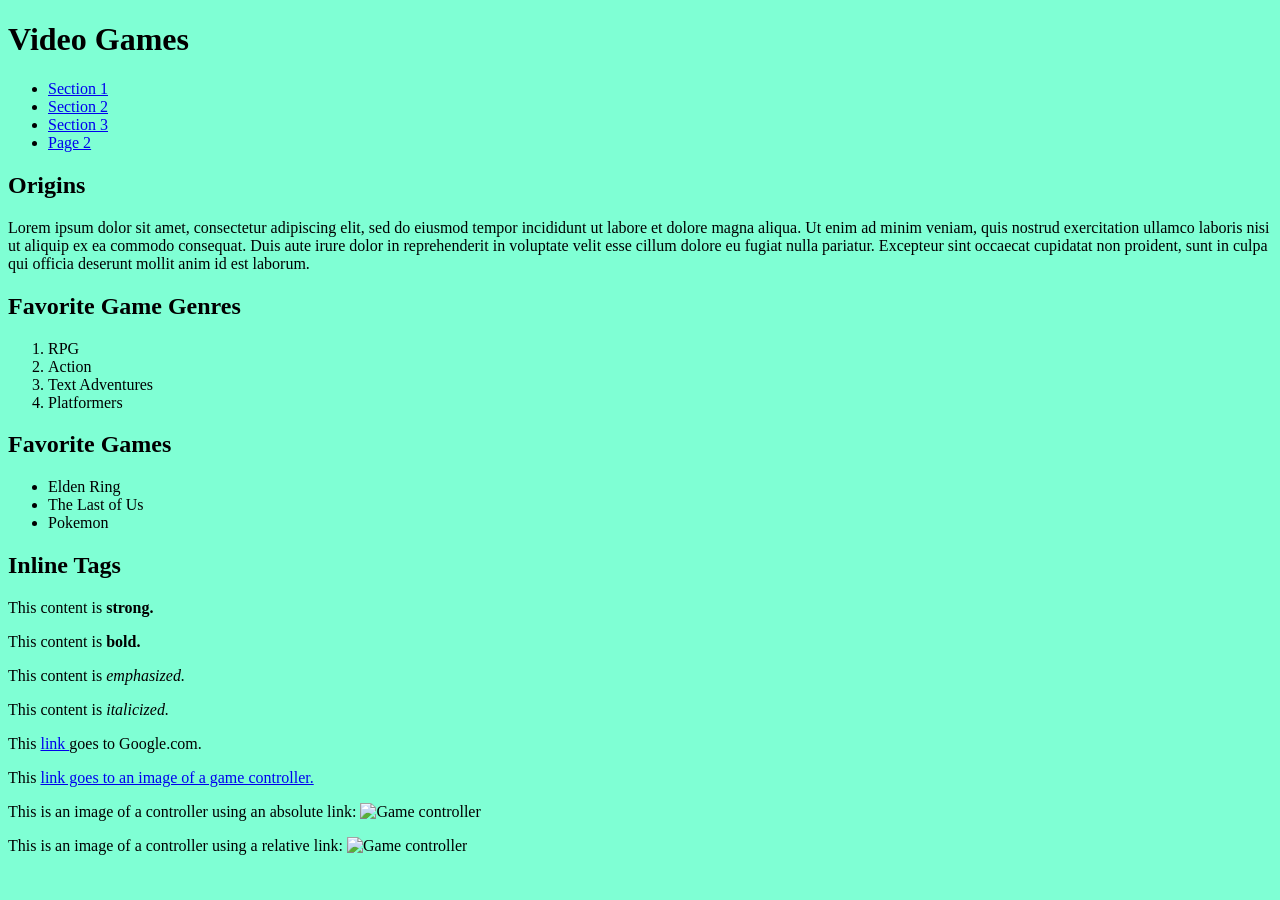
==== index.html @ d99db79c "color" ====
<!DOCTYPE html>

<html lang="en">

<head>
    <!-- This is a comment. These are useful for notes.
         You can also use Ctrl/Cmd + / -->

    <!-- These meta tags are used by search engines -->
    <title>My First Website</title>

    <meta name="description" content="This is my first website">
    <meta name="author" content="Zoya Rattani">
    <meta name="keywords" content="html, css, learning">

    <!-- This meta tag encodes characters and is used by the browser -->
    <meta charset="UTF-8">
    <style>
        body{
            background-color:aquamarine;
        }
    </style>
</head>

<body>

    <header>
        <h1>Video Games</h1>

        <nav>
            <ul>
                <li><a href="#section1">Section 1</a></li>
                <li><a href="#section2">Section 2</a></li>
                <li><a href="#section3">Section 3</a></li>
                <li><a href="page2.html">Page 2</a></li>
            </ul>
        </nav>
    </header>

    <main>

        <section id="section1">
            <h2>Origins</h2>

            <p>
                Lorem ipsum dolor sit amet, consectetur adipiscing elit,
                sed do eiusmod tempor incididunt ut labore et dolore magna aliqua.
                Ut enim ad minim veniam, quis nostrud exercitation ullamco laboris
                nisi ut aliquip ex ea commodo consequat. Duis aute irure dolor in
                reprehenderit in voluptate velit esse cillum dolore eu fugiat nulla
                pariatur. Excepteur sint occaecat cupidatat non proident, sunt in
                culpa qui officia deserunt mollit anim id est laborum.
            </p>
        </section>

        <section id="section2">
            <h2>Favorite Game Genres</h2>

            <ol>
                <li>RPG</li>
                <li>Action</li>
                <li>Text Adventures</li>
                <li>Platformers</li>
            </ol>
        </section>

        <section id="section3">
            <h2>Favorite Games</h2>

            <ul>
                <li>Elden Ring</li>
                <li>The Last of Us</li>
                <li>Pokemon</li>
            </ul>
        </section>

        <section id="section4">
            <h2>Inline Tags</h2>

            <p>This content is <strong>strong.</strong></p>

            <p>This content is <b>bold.</b></p>

            <p>This content is <em>emphasized.</em></p>

            <p>This content is <i>italicized.</i></p>

            <p>
                This
                <a href="https://www.google.com" target="_blank">
                    link
                </a>
                goes to Google.com.
            </p>

            <p>
                This
                <a href="https://www.magnific.com/free-vector/joystick-game-sport-technology_10549680.htm" target="_blank">
                    link goes to an image of a game controller.
                </a>
            </p>

            <p>
                This is an image of a controller using an absolute link:
                <img
                    src="PASTE-DIRECT-IMAGE-URL-HERE"
                    alt="Game controller">
            </p>

            <p>
                This is an image of a controller using a relative link:
                <img
                    src="images/controller.jpg"
                    alt="Game controller">
            </p>

        </section>

    </main>

    <footer>
    </footer>

</body>

</html>
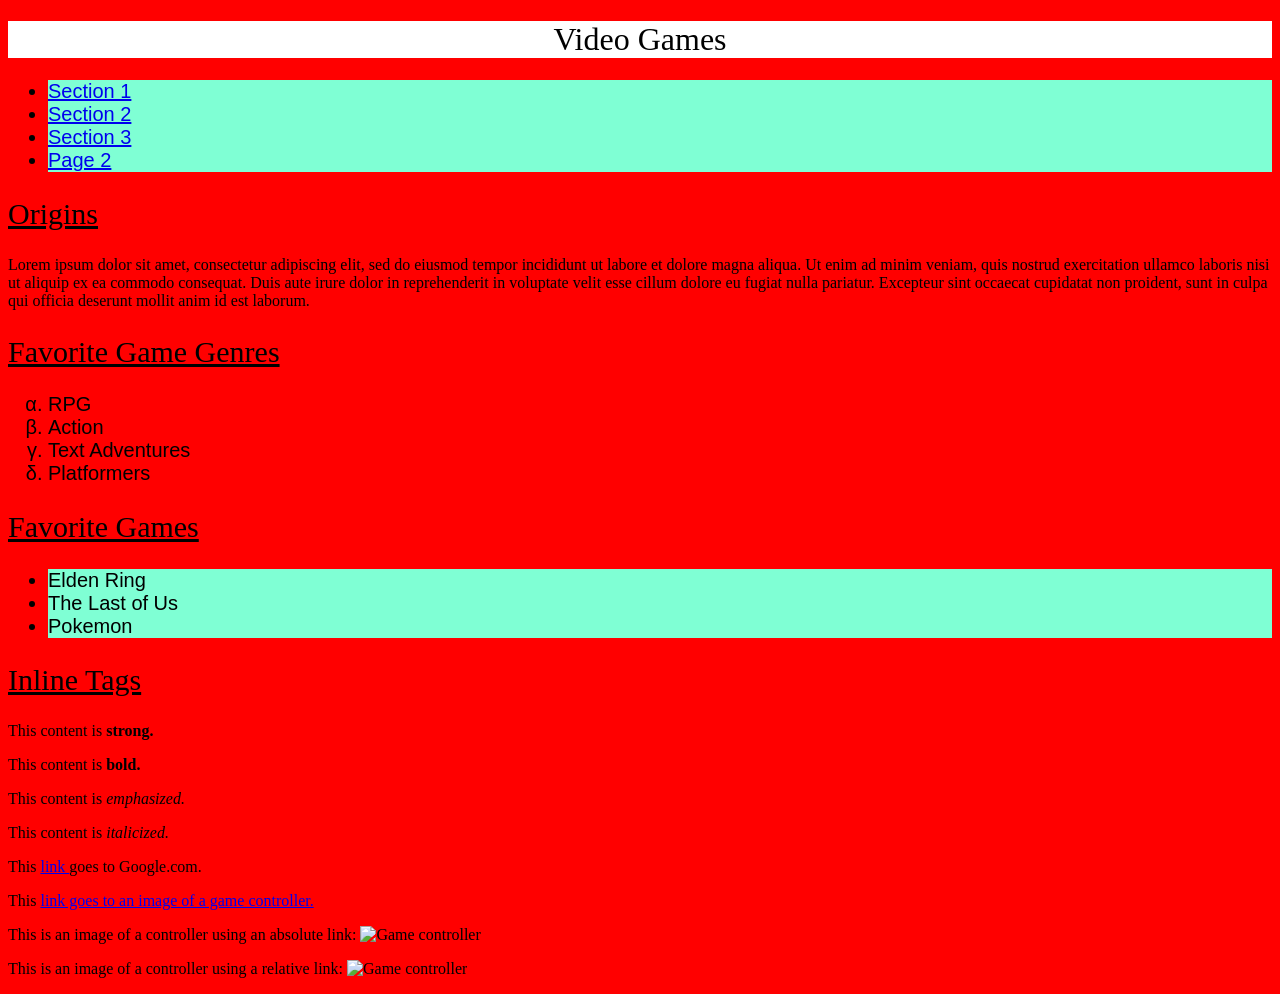
==== commit f108acbc: "alot of changes" ====
--- a/index.html
+++ b/index.html
@@ -12,18 +12,17 @@
     <meta name="description" content="This is my first website">
     <meta name="author" content="Zoya Rattani">
     <meta name="keywords" content="html, css, learning">
-
     <!-- This meta tag encodes characters and is used by the browser -->
     <meta charset="UTF-8">
     <style>
         body{
-            background-color:aquamarine;
+            background-color:gainsboro;
         }
     </style>
+    <link rel="stylesheet" href="css/style.css">
 </head>
 
 <body>
-
     <header>
         <h1>Video Games</h1>
 
--- a/css/style.css
+++ b/css/style.css
@@ -0,0 +1,35 @@
+body {
+    background-color: rgba(255,0,0,1.0);
+}
+
+h1,h2,h3 {
+    font-family: "Roboto", fantasy;
+    font-weight: 200;
+}
+
+h1 {
+    background-color: #ffffff;
+    text-align: center;
+}
+
+h2 {
+    text-decoration: underline;
+    font-size: 30px;
+}
+
+h3 {
+    color: plum;
+}
+
+li {
+    font-family: sans-serif;
+    font-size: 20px;
+}
+
+ul li {
+    background-color: aquamarine;
+}
+
+ol li {
+    list-style: lower-greek;
+}
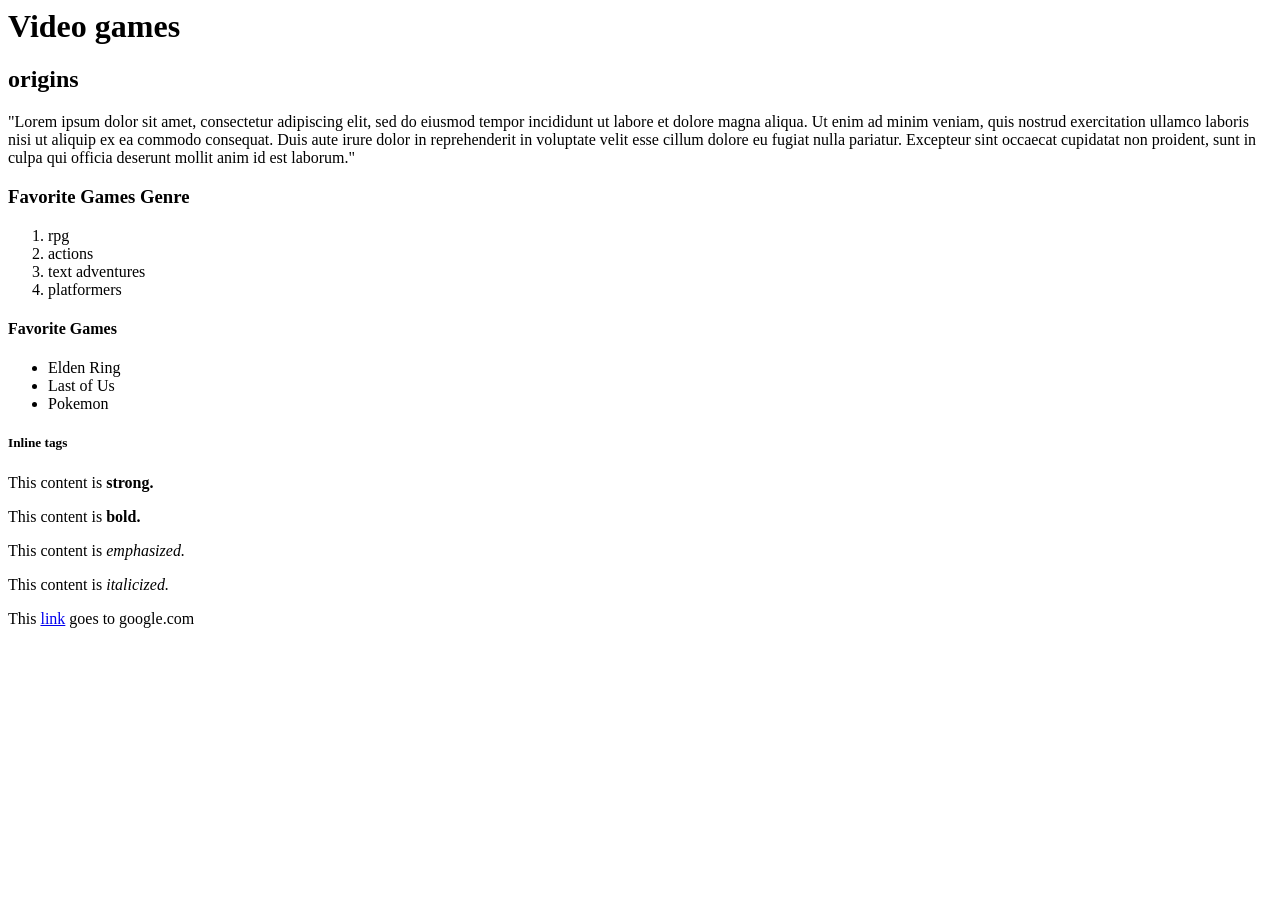
==== commit dcff248e: "Merge branch 'main' of https://github.com/zoyarattani/FEFFall26" ====
--- a/index.html
+++ b/index.html
@@ -1,125 +1,51 @@
-<!DOCTYPE html>
-
-<html lang="en">
-
-<head>
-    <!-- This is a comment. These are useful for notes.
-         You can also use Ctrl/Cmd + / -->
-
-    <!-- These meta tags are used by search engines -->
-    <title>My First Website</title>
-
-    <meta name="description" content="This is my first website">
-    <meta name="author" content="Zoya Rattani">
-    <meta name="keywords" content="html, css, learning">
-    <!-- This meta tag encodes characters and is used by the browser -->
-    <meta charset="UTF-8">
-    <style>
-        body{
-            background-color:gainsboro;
-        }
-    </style>
-    <link rel="stylesheet" href="css/style.css">
-</head>
-
-<body>
-    <header>
-        <h1>Video Games</h1>
-
-        <nav>
-            <ul>
-                <li><a href="#section1">Section 1</a></li>
-                <li><a href="#section2">Section 2</a></li>
-                <li><a href="#section3">Section 3</a></li>
-                <li><a href="page2.html">Page 2</a></li>
-            </ul>
-        </nav>
-    </header>
-
-    <main>
-
-        <section id="section1">
-            <h2>Origins</h2>
-
-            <p>
-                Lorem ipsum dolor sit amet, consectetur adipiscing elit,
-                sed do eiusmod tempor incididunt ut labore et dolore magna aliqua.
-                Ut enim ad minim veniam, quis nostrud exercitation ullamco laboris
-                nisi ut aliquip ex ea commodo consequat. Duis aute irure dolor in
-                reprehenderit in voluptate velit esse cillum dolore eu fugiat nulla
-                pariatur. Excepteur sint occaecat cupidatat non proident, sunt in
-                culpa qui officia deserunt mollit anim id est laborum.
-            </p>
-        </section>
-
-        <section id="section2">
-            <h2>Favorite Game Genres</h2>
-
-            <ol>
-                <li>RPG</li>
-                <li>Action</li>
-                <li>Text Adventures</li>
-                <li>Platformers</li>
-            </ol>
-        </section>
-
-        <section id="section3">
-            <h2>Favorite Games</h2>
-
-            <ul>
-                <li>Elden Ring</li>
-                <li>The Last of Us</li>
-                <li>Pokemon</li>
-            </ul>
-        </section>
-
-        <section id="section4">
-            <h2>Inline Tags</h2>
-
-            <p>This content is <strong>strong.</strong></p>
-
-            <p>This content is <b>bold.</b></p>
-
-            <p>This content is <em>emphasized.</em></p>
-
-            <p>This content is <i>italicized.</i></p>
-
-            <p>
-                This
-                <a href="https://www.google.com" target="_blank">
-                    link
-                </a>
-                goes to Google.com.
-            </p>
-
-            <p>
-                This
-                <a href="https://www.magnific.com/free-vector/joystick-game-sport-technology_10549680.htm" target="_blank">
-                    link goes to an image of a game controller.
-                </a>
-            </p>
-
-            <p>
-                This is an image of a controller using an absolute link:
-                <img
-                    src="PASTE-DIRECT-IMAGE-URL-HERE"
-                    alt="Game controller">
-            </p>
-
-            <p>
-                This is an image of a controller using a relative link:
-                <img
-                    src="images/controller.jpg"
-                    alt="Game controller">
-            </p>
-
-        </section>
-
-    </main>
-
-    <footer>
-    </footer>
-
-</body>
-
-</html>+<DOCTYPE html>
+<html>
+    <head>
+        <!--this is a comment,these are useful for notes, can also use ctrl or cmd + /-->
+        <!--these meta tags are used by the search engine-->
+        <title>my first website</title>
+        <meta name="description" content="This is my first website">
+        <meta name="author" content="zoya rattani">
+        <meta name="keywords" content="html, css, learning">
+        <!--this meta tag encodes my characters and is used by the broswer-->
+        <meta charset="UTF-8">
+    </head>
+    <body>
+        <header>
+            <h1>Video games</h1>
+            <nav></nav>
+        </header>
+        <main>
+            <section>
+                <h2>origins</h2>
+                <p>"Lorem ipsum dolor sit amet, consectetur adipiscing elit, sed do eiusmod tempor incididunt ut labore et dolore magna aliqua. Ut enim ad minim veniam, quis nostrud exercitation ullamco laboris nisi ut aliquip ex ea commodo consequat. Duis aute irure dolor in reprehenderit in voluptate velit esse cillum dolore eu fugiat nulla pariatur. Excepteur sint occaecat cupidatat non proident, sunt in culpa qui officia deserunt mollit anim id est laborum."</p>
+            </section>
+            <section>
+                <h3>Favorite Games Genre</h3>
+                <ol>
+                    <li>rpg</li>
+                    <li>actions</li>
+                    <li>text adventures</li>
+                    <li>platformers</li>
+                </ol>
+            </section>
+            <section>
+                <h4>Favorite Games</h4>
+                <ul>
+                    <li>Elden Ring</li>
+                    <li>Last of Us</li>
+                    <li>Pokemon</li>
+                </ul>
+            </section>
+            <section>
+                <h5>Inline tags</h5>
+                <p>This content is <strong>strong.</strong></p>
+                <p>This content is <b>bold.</b></p>
+                <p>This content is <em>emphasized.</em></p>
+                <p>This content is <i>italicized.</i></p>
+                <p>This <a href="http://www.google.com">link</a> goes to google.com</p>
+            </section>
+        </main>
+        <footer></footer>
+    </body>
+</html>
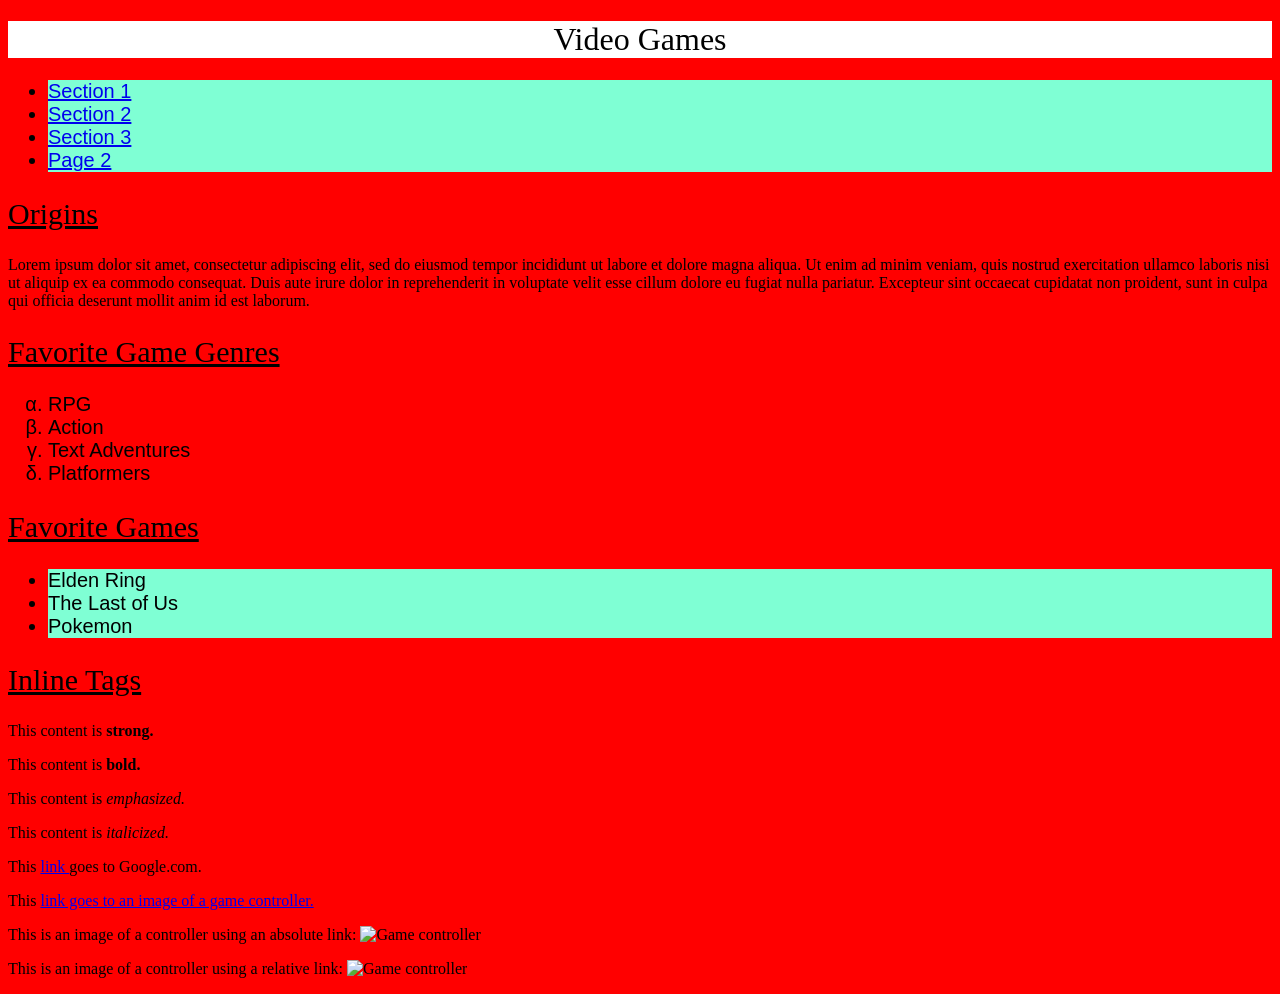
==== commit 5a47cf68: "Restore index.html" ====
--- a/index.html
+++ b/index.html
@@ -1,51 +1,125 @@
-<DOCTYPE html>
-<html>
-    <head>
-        <!--this is a comment,these are useful for notes, can also use ctrl or cmd + /-->
-        <!--these meta tags are used by the search engine-->
-        <title>my first website</title>
-        <meta name="description" content="This is my first website">
-        <meta name="author" content="zoya rattani">
-        <meta name="keywords" content="html, css, learning">
-        <!--this meta tag encodes my characters and is used by the broswer-->
-        <meta charset="UTF-8">
-    </head>
-    <body>
-        <header>
-            <h1>Video games</h1>
-            <nav></nav>
-        </header>
-        <main>
-            <section>
-                <h2>origins</h2>
-                <p>"Lorem ipsum dolor sit amet, consectetur adipiscing elit, sed do eiusmod tempor incididunt ut labore et dolore magna aliqua. Ut enim ad minim veniam, quis nostrud exercitation ullamco laboris nisi ut aliquip ex ea commodo consequat. Duis aute irure dolor in reprehenderit in voluptate velit esse cillum dolore eu fugiat nulla pariatur. Excepteur sint occaecat cupidatat non proident, sunt in culpa qui officia deserunt mollit anim id est laborum."</p>
-            </section>
-            <section>
-                <h3>Favorite Games Genre</h3>
-                <ol>
-                    <li>rpg</li>
-                    <li>actions</li>
-                    <li>text adventures</li>
-                    <li>platformers</li>
-                </ol>
-            </section>
-            <section>
-                <h4>Favorite Games</h4>
-                <ul>
-                    <li>Elden Ring</li>
-                    <li>Last of Us</li>
-                    <li>Pokemon</li>
-                </ul>
-            </section>
-            <section>
-                <h5>Inline tags</h5>
-                <p>This content is <strong>strong.</strong></p>
-                <p>This content is <b>bold.</b></p>
-                <p>This content is <em>emphasized.</em></p>
-                <p>This content is <i>italicized.</i></p>
-                <p>This <a href="http://www.google.com">link</a> goes to google.com</p>
-            </section>
-        </main>
-        <footer></footer>
-    </body>
-</html>
+<!DOCTYPE html>
+
+<html lang="en">
+
+<head>
+    <!-- This is a comment. These are useful for notes.
+         You can also use Ctrl/Cmd + / -->
+
+    <!-- These meta tags are used by search engines -->
+    <title>My First Website</title>
+
+    <meta name="description" content="This is my first website">
+    <meta name="author" content="Zoya Rattani">
+    <meta name="keywords" content="html, css, learning">
+    <!-- This meta tag encodes characters and is used by the browser -->
+    <meta charset="UTF-8">
+    <style>
+        body{
+            background-color:gainsboro;
+        }
+    </style>
+    <link rel="stylesheet" href="css/style.css">
+</head>
+
+<body>
+    <header>
+        <h1>Video Games</h1>
+
+        <nav>
+            <ul>
+                <li><a href="#section1">Section 1</a></li>
+                <li><a href="#section2">Section 2</a></li>
+                <li><a href="#section3">Section 3</a></li>
+                <li><a href="page2.html">Page 2</a></li>
+            </ul>
+        </nav>
+    </header>
+
+    <main>
+
+        <section id="section1">
+            <h2>Origins</h2>
+
+            <p>
+                Lorem ipsum dolor sit amet, consectetur adipiscing elit,
+                sed do eiusmod tempor incididunt ut labore et dolore magna aliqua.
+                Ut enim ad minim veniam, quis nostrud exercitation ullamco laboris
+                nisi ut aliquip ex ea commodo consequat. Duis aute irure dolor in
+                reprehenderit in voluptate velit esse cillum dolore eu fugiat nulla
+                pariatur. Excepteur sint occaecat cupidatat non proident, sunt in
+                culpa qui officia deserunt mollit anim id est laborum.
+            </p>
+        </section>
+
+        <section id="section2">
+            <h2>Favorite Game Genres</h2>
+
+            <ol>
+                <li>RPG</li>
+                <li>Action</li>
+                <li>Text Adventures</li>
+                <li>Platformers</li>
+            </ol>
+        </section>
+
+        <section id="section3">
+            <h2>Favorite Games</h2>
+
+            <ul>
+                <li>Elden Ring</li>
+                <li>The Last of Us</li>
+                <li>Pokemon</li>
+            </ul>
+        </section>
+
+        <section id="section4">
+            <h2>Inline Tags</h2>
+
+            <p>This content is <strong>strong.</strong></p>
+
+            <p>This content is <b>bold.</b></p>
+
+            <p>This content is <em>emphasized.</em></p>
+
+            <p>This content is <i>italicized.</i></p>
+
+            <p>
+                This
+                <a href="https://www.google.com" target="_blank">
+                    link
+                </a>
+                goes to Google.com.
+            </p>
+
+            <p>
+                This
+                <a href="https://www.magnific.com/free-vector/joystick-game-sport-technology_10549680.htm" target="_blank">
+                    link goes to an image of a game controller.
+                </a>
+            </p>
+
+            <p>
+                This is an image of a controller using an absolute link:
+                <img
+                    src="PASTE-DIRECT-IMAGE-URL-HERE"
+                    alt="Game controller">
+            </p>
+
+            <p>
+                This is an image of a controller using a relative link:
+                <img
+                    src="images/controller.jpg"
+                    alt="Game controller">
+            </p>
+
+        </section>
+
+    </main>
+
+    <footer>
+    </footer>
+
+</body>
+
+</html>
--- a/css/style.css
+++ b/css/style.css
@@ -0,0 +1,35 @@
+body {
+    background-color: rgba(255,0,0,1.0);
+}
+
+h1,h2,h3 {
+    font-family: "Roboto", fantasy;
+    font-weight: 200;
+}
+
+h1 {
+    background-color: #ffffff;
+    text-align: center;
+}
+
+h2 {
+    text-decoration: underline;
+    font-size: 30px;
+}
+
+h3 {
+    color: plum;
+}
+
+li {
+    font-family: sans-serif;
+    font-size: 20px;
+}
+
+ul li {
+    background-color: aquamarine;
+}
+
+ol li {
+    list-style: lower-greek;
+}
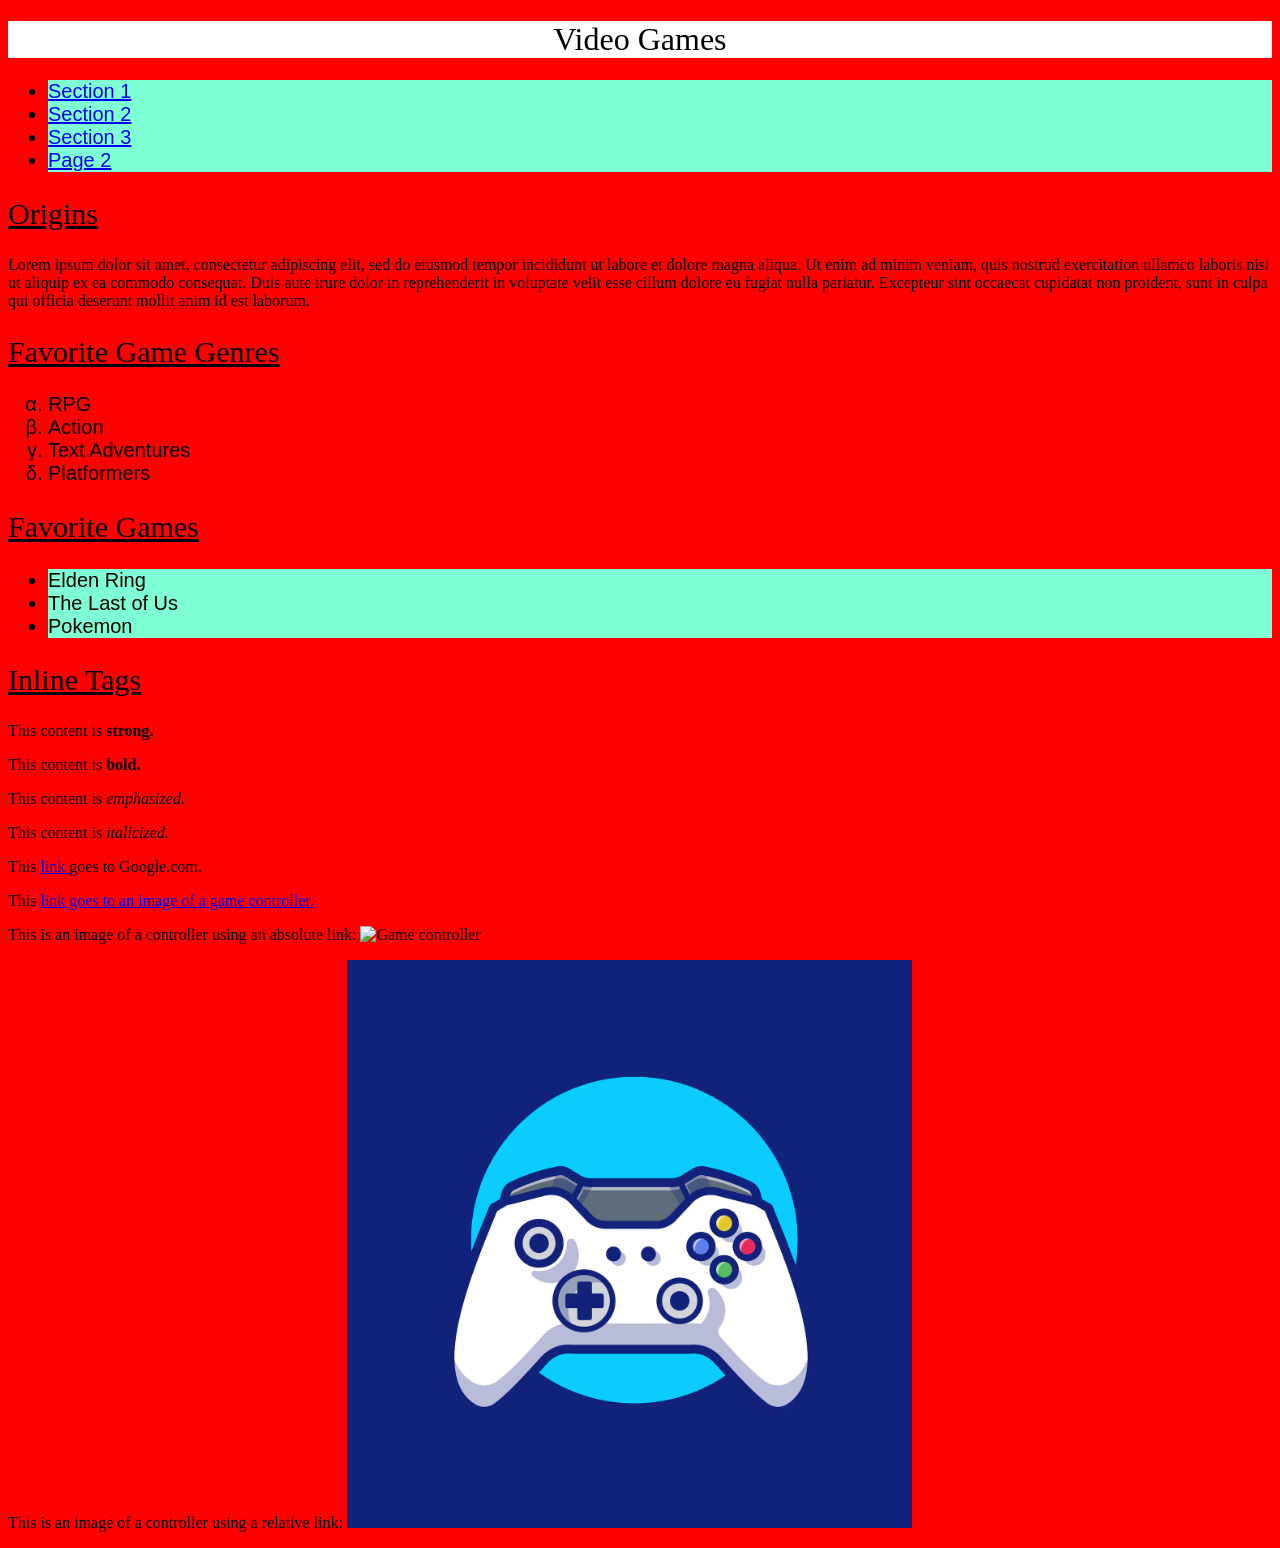
==== commit 36e88a0d: "picture" ====
--- a/index.html
+++ b/index.html
@@ -109,7 +109,7 @@
             <p>
                 This is an image of a controller using a relative link:
                 <img
-                    src="images/controller.jpg"
+                    src="images/controller.png"
                     alt="Game controller">
             </p>
 
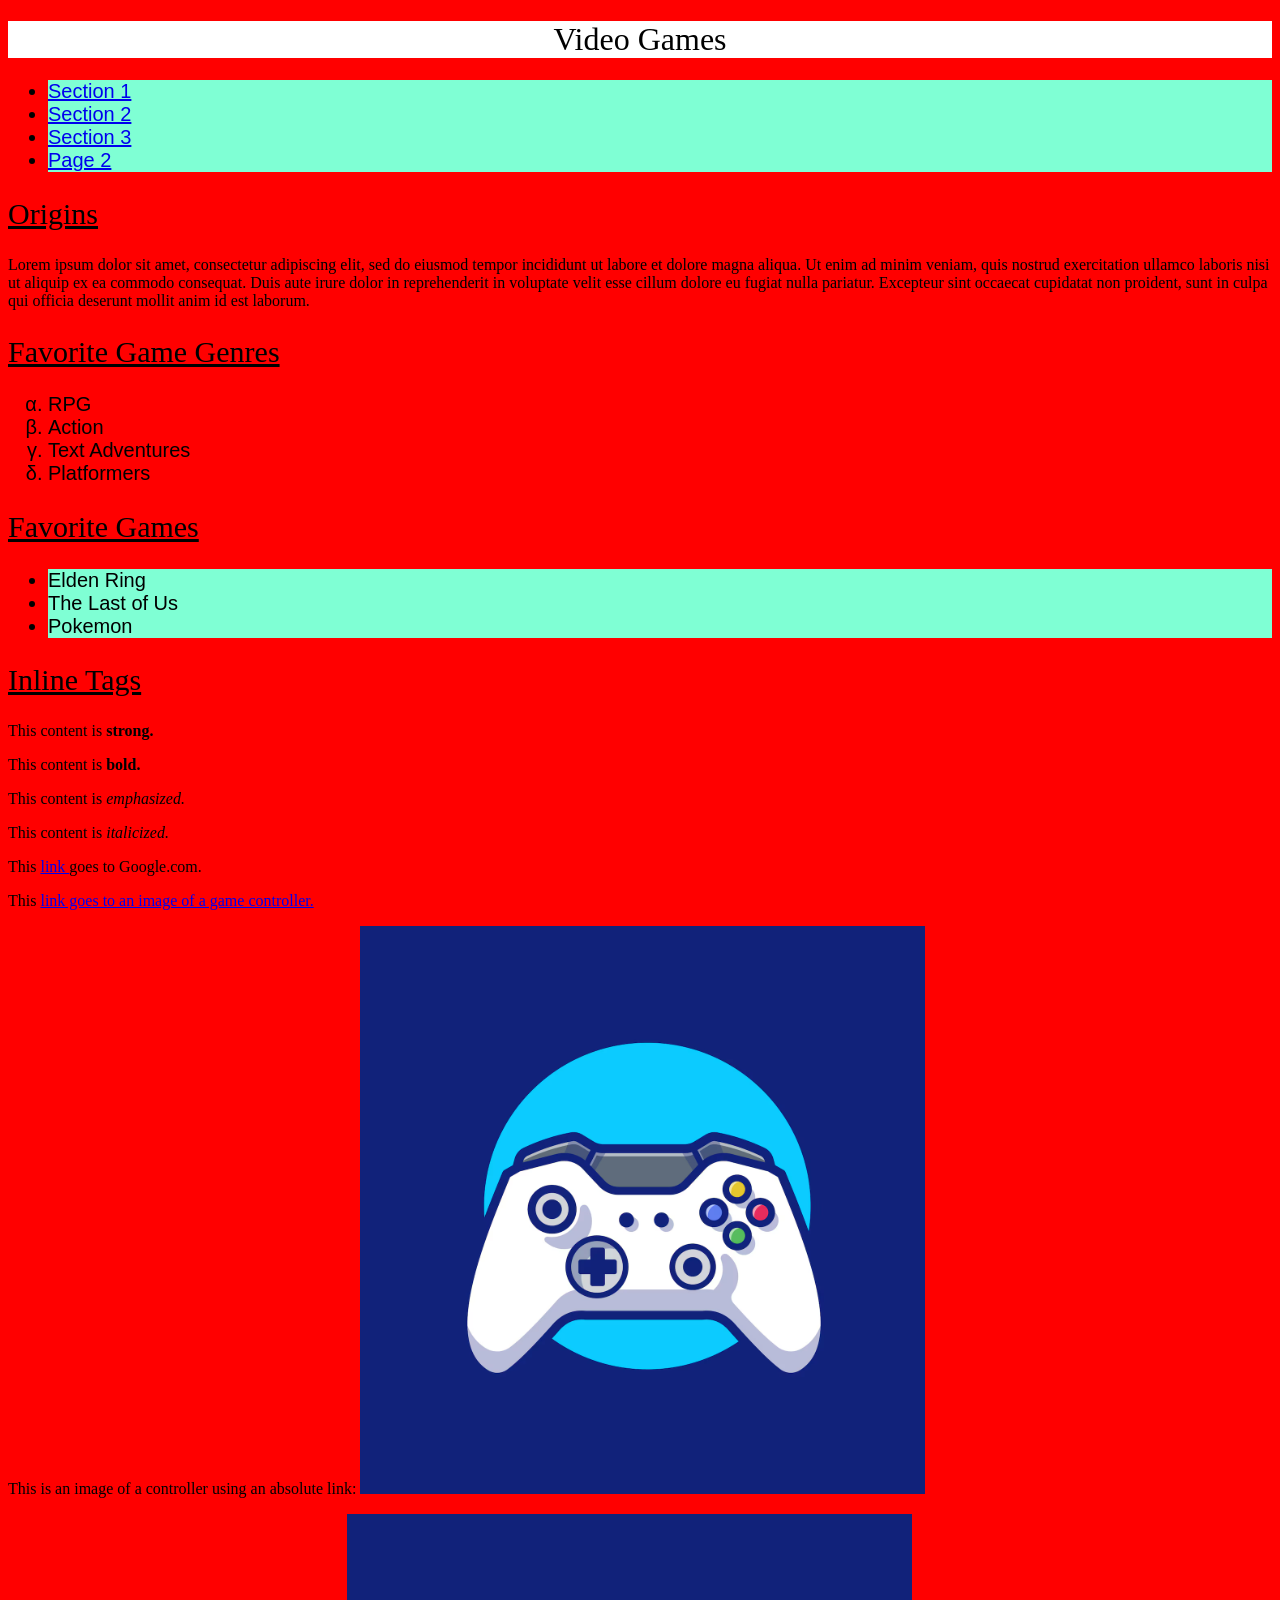
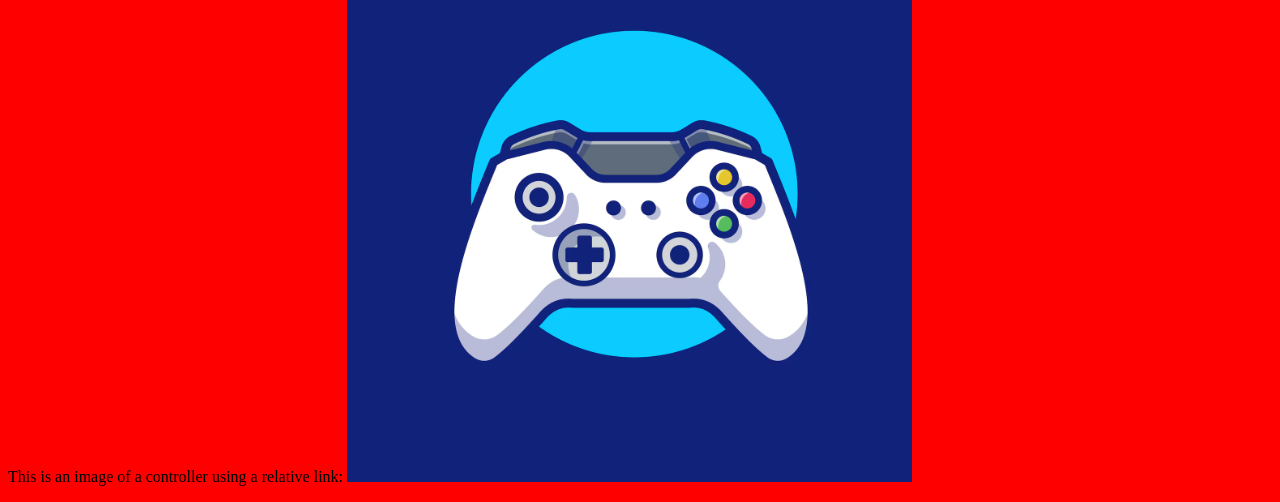
==== commit e6118117: "new code" ====
--- a/index.html
+++ b/index.html
@@ -102,7 +102,7 @@
             <p>
                 This is an image of a controller using an absolute link:
                 <img
-                    src="PASTE-DIRECT-IMAGE-URL-HERE"
+                    src="images/controller.png"
                     alt="Game controller">
             </p>
 
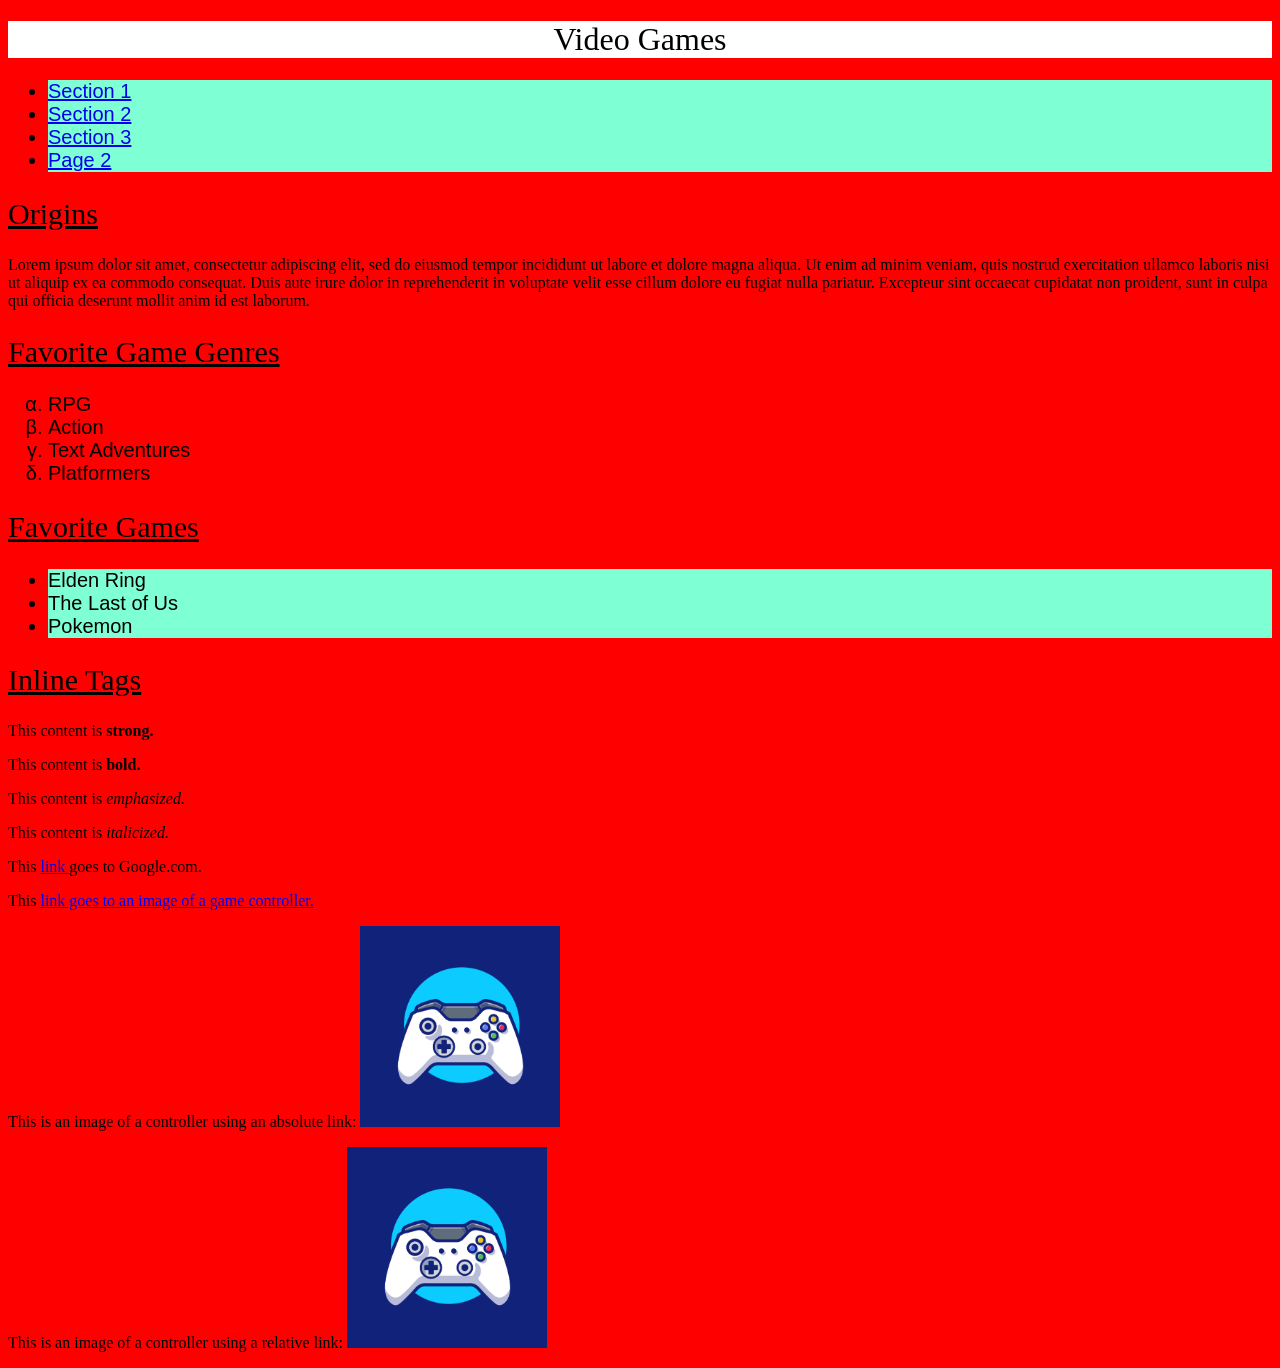
==== commit a73a7b41: "image width" ====
--- a/index.html
+++ b/index.html
@@ -25,7 +25,6 @@
 <body>
     <header>
         <h1>Video Games</h1>
-
         <nav>
             <ul>
                 <li><a href="#section1">Section 1</a></li>
--- a/css/style.css
+++ b/css/style.css
@@ -32,4 +32,8 @@
 
 ol li {
     list-style: lower-greek;
+}
+
+img{
+    width: 200px;
 }
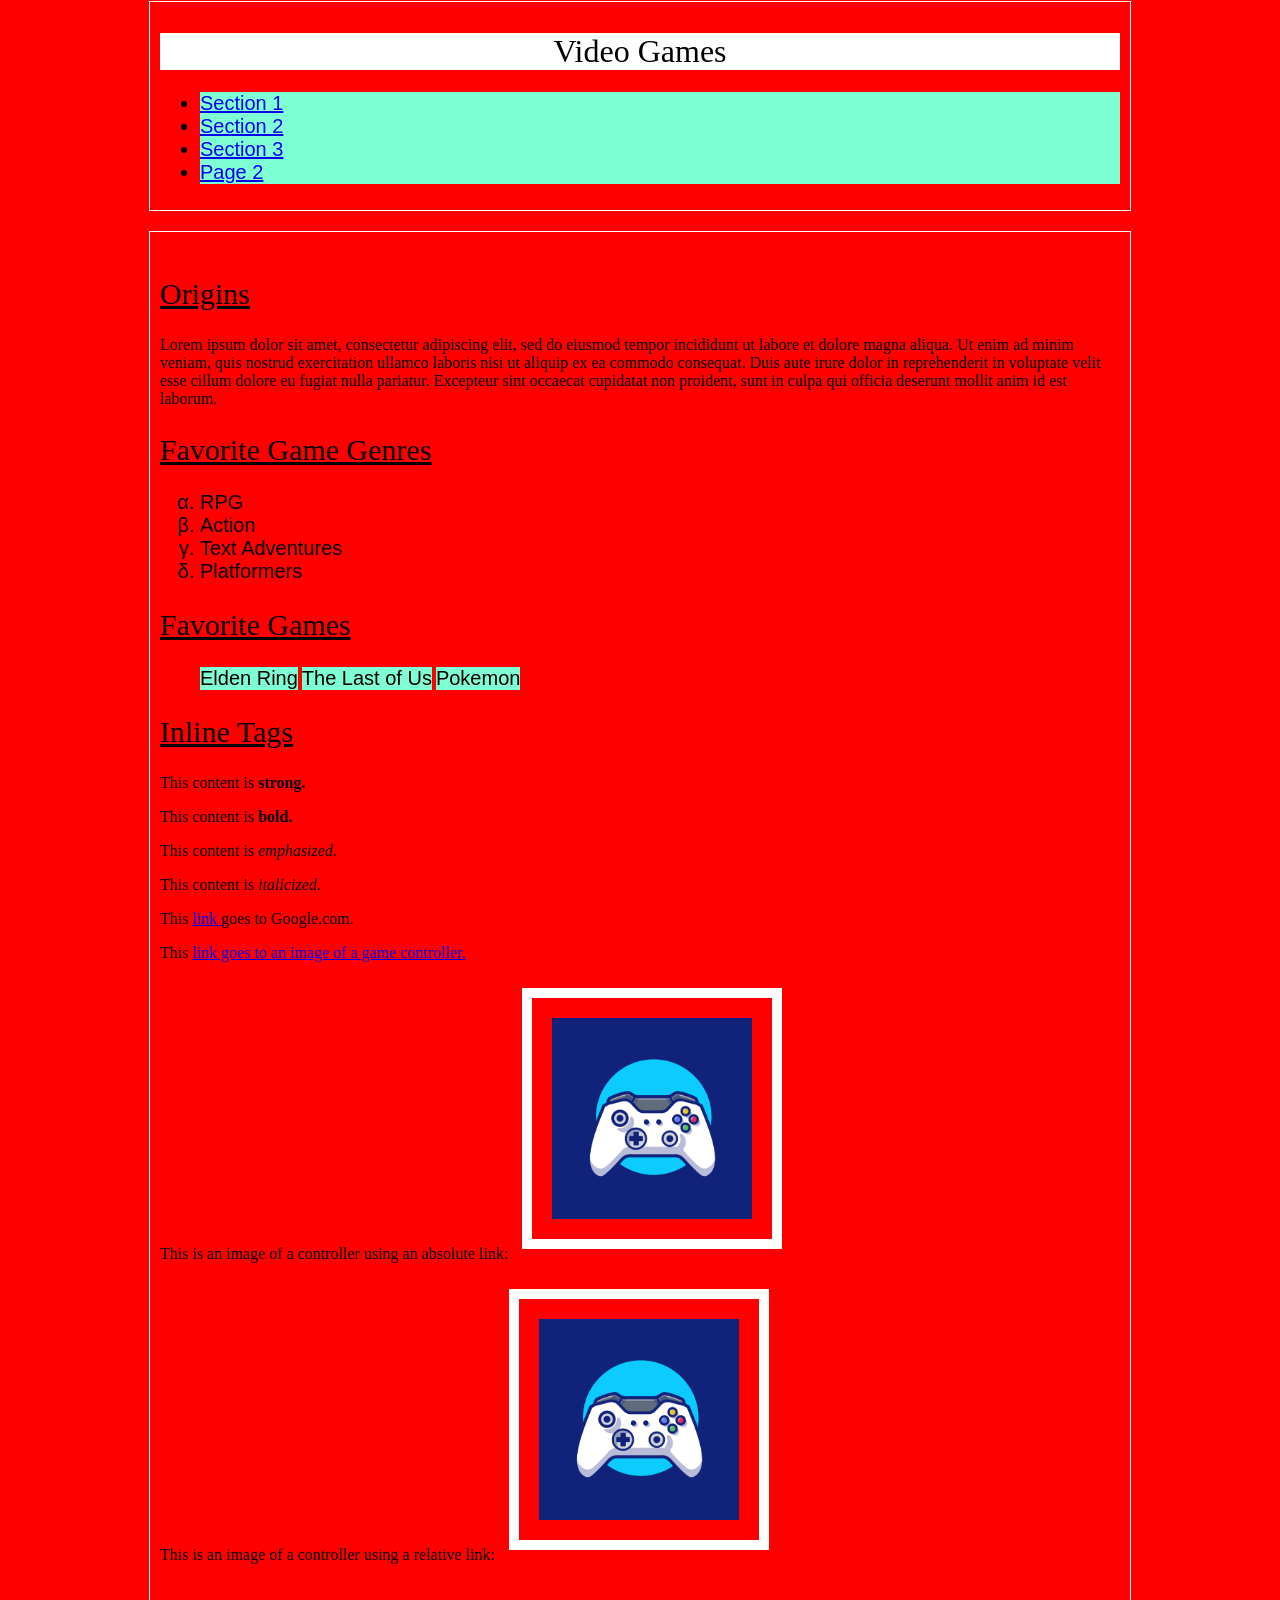
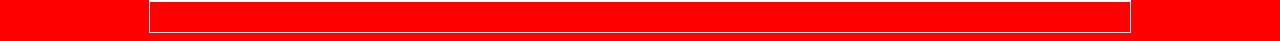
==== commit c8202dfa: "inline" ====
--- a/index.html
+++ b/index.html
@@ -66,9 +66,9 @@
             <h2>Favorite Games</h2>
 
             <ul>
-                <li>Elden Ring</li>
-                <li>The Last of Us</li>
-                <li>Pokemon</li>
+                <li class="inline">Elden Ring</li>
+                <li class="inline">The Last of Us</li>
+                <li class="inline">Pokemon</li>
             </ul>
         </section>
 
--- a/css/style.css
+++ b/css/style.css
@@ -36,4 +36,52 @@
 
 img{
     width: 200px;
+   /* height: 300px; */
+    padding: 20px;
+    border-width: 10px;
+    border-color: white;
+    border-style: solid;
+    border: 10px white solid;
+    margin-top: 10px;
+    margin-top: 10px;
+    margin-bottom: 10px;
+    margin-left: 10px;
+}
+
+header{
+    width: 960px;
+    border: 1px white solid;
+    padding: 10px;
+    margin-top: -7px;
+    margin-bottom: 20px;
+    margin-left: auto;
+    margin-right: auto;
+
+}
+
+main{
+    width: 960px;
+    border: 1px white solid;
+    padding: 20px;
+    padding-right: 10px;
+    padding-bottom: 20px;
+    padding-left: 10px;
+    margin: 0 auto; /*top and bottom 0 and left and right auto*/
+
+
+}
+
+footer{
+    width: 960px;
+    height: 10px;
+    border: 1px white solid;
+    padding: 10px;
+    margin: 0 auto;
+
+
+
+}
+
+.inline{
+    display: inline-block;
 }
